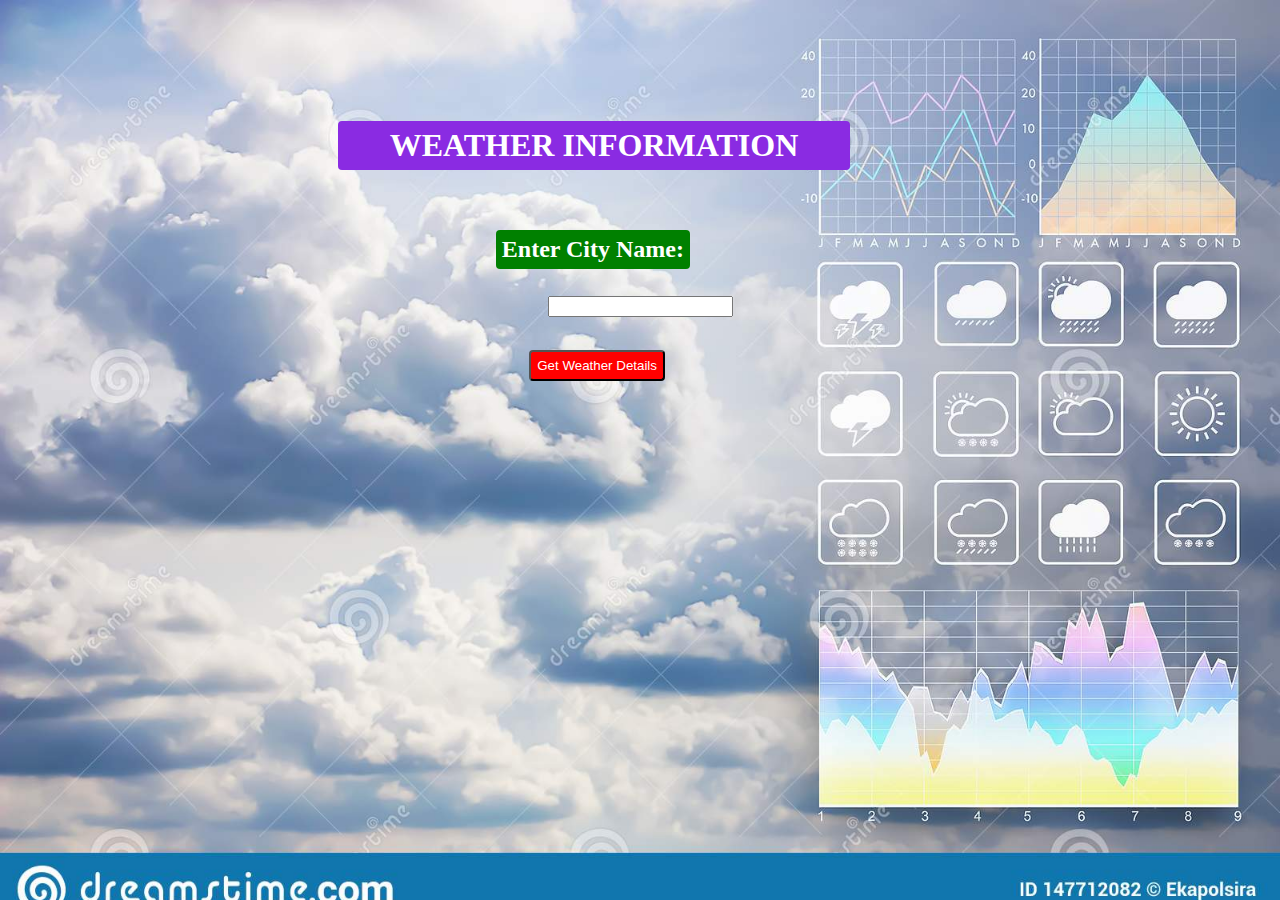
==== index.html @ 2c4d1483 "first commit" ====
<html>
    <head>
        <title>app</title>
        <script src="weather.js"></script>
        <link rel="stylesheet" href="style.css">
        <style>
            body
            {
                background-image:url(eeeee.jpg);
                background-repeat:no-repeat;
                background-size: cover;
            }
            </style>
    </head>
    <body>
        <br> <br>   <br> <br>   <br> <br>   <br> <br>   <br> <br>   <br> <br>  <br> <br>  
            
       <center> <h1><b>WEATHER INFORMATION</b></h1></center>
        <center><h2>Enter City Name: </h2><br><br><input type="text" id="value" width="80" height="80"></center>
        <br>
        
       <center> <button onclick="weather()" class="button button3">Get Weather Details</button></center>
        <div id="xyz">  </div>
        <div id="abc"></div>
        <div id="def"></div>

           

    </body>
</html>
---- style.css ----
.button3{
position: absolute;
top:350px;
right:615px;
background: red;
padding:6px;
border-radius:4px;
cursor: pointer;
color: white;
}
h1{
    position: absolute;
    top: 100px;
    right: 430px;
    width:500px;
    background:blueviolet;
    padding:6px;
    border-radius:4px;
    cursor: pointer;
    color: white;
  }
  h2{
      position: absolute;
      top:210px;
      right:590px;
      background:green;
      padding:6px;
      border-radius:4px;
      cursor: pointer;
      color: white;
  }

 h3{
    border: 1px solid #9361bf;
    background:blue;
    padding:10px 20px;
    font-size: 16px;
    display: inline-block;
    margin: 0;
    border-radius: 0 4px 0 4px;
    cursor: pointer;
    width: 100px;
    
    margin: 20px 0;
    border-left: 0;
    color: white;
 }
  }
}
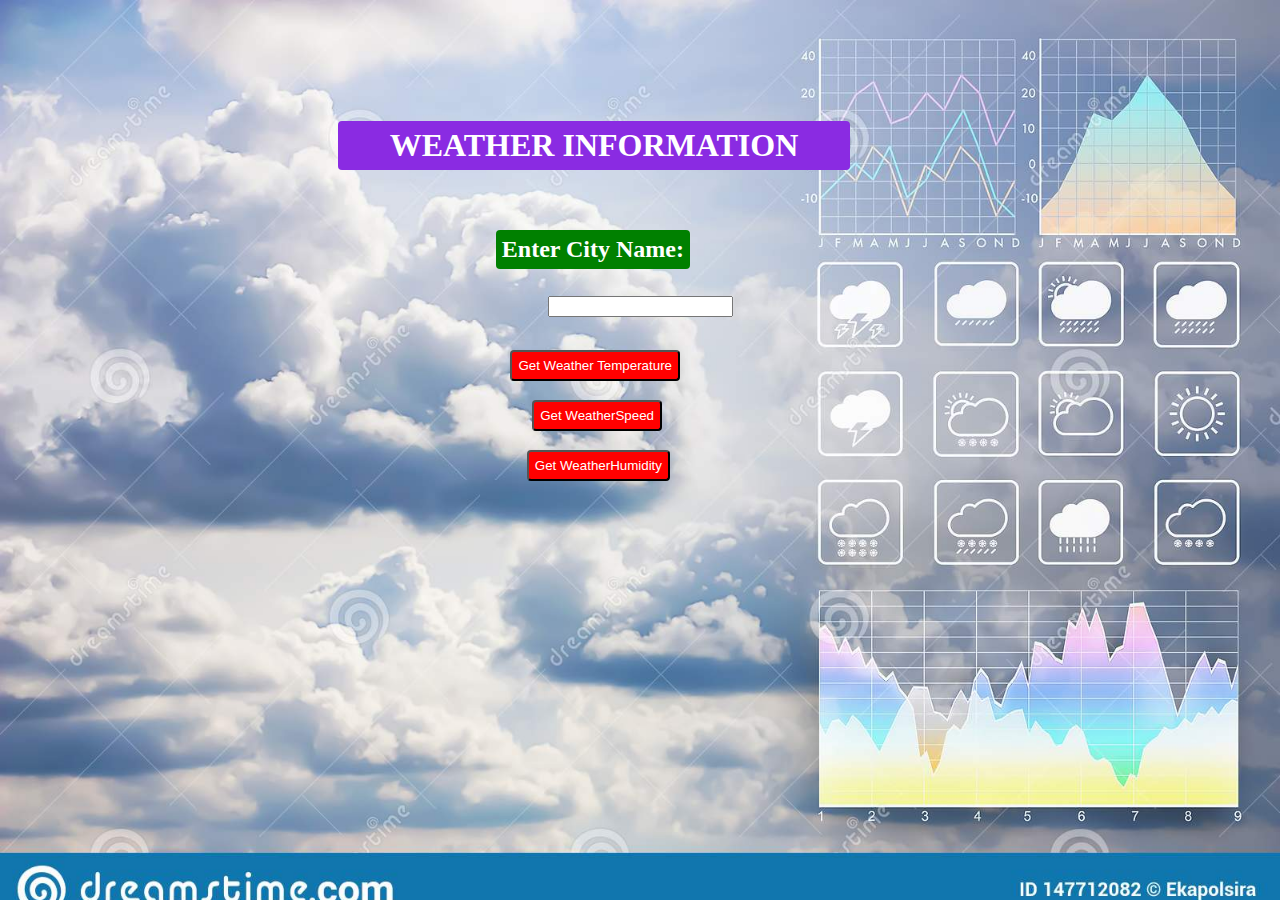
==== commit ac447d35: "updated commit" ====
--- a/index.html
+++ b/index.html
@@ -11,15 +11,24 @@
                 background-size: cover;
             }
             </style>
+           
     </head>
     <body>
         <br> <br>   <br> <br>   <br> <br>   <br> <br>   <br> <br>   <br> <br>  <br> <br>  
             
        <center> <h1><b>WEATHER INFORMATION</b></h1></center>
-        <center><h2>Enter City Name: </h2><br><br><input type="text" id="value" width="80" height="80"></center>
+        <center><h2>Enter City Name: </h2><br><br><input type="search" id="value" width="80" height="80"></center>
         <br>
         
-       <center> <button onclick="weather()" class="button button3">Get Weather Details</button></center>
+       <center> <button onclick="weather()" class="button button3">Get Weather Temperature</button></center>
+       <br>
+
+       <center> <button onclick="weatherspeed()" class="button button2">Get WeatherSpeed</button></center>
+
+       <br>
+
+       <center> <button onclick="weatherhumidity()" class="button button1">Get WeatherHumidity</button></center>
+   
         <div id="xyz">  </div>
         <div id="abc"></div>
         <div id="def"></div>
--- a/style.css
+++ b/style.css
@@ -1,13 +1,33 @@
 .button3{
 position: absolute;
 top:350px;
-right:615px;
+right:600px;
 background: red;
 padding:6px;
 border-radius:4px;
 cursor: pointer;
 color: white;
 }
+.button2{
+  position: absolute;
+  top:400px;
+  right:618px;
+  background: red;
+  padding:6px;
+  border-radius:4px;
+  cursor: pointer;
+  color: white;
+  }
+  .button1{
+    position: absolute;
+    top:450px;
+    right:610px;
+    background: red;
+    padding:6px;
+    border-radius:4px;
+    cursor: pointer;
+    color: white;
+    }
 h1{
     position: absolute;
     top: 100px;
@@ -45,5 +65,6 @@
     border-left: 0;
     color: white;
  }
+
   }
 }